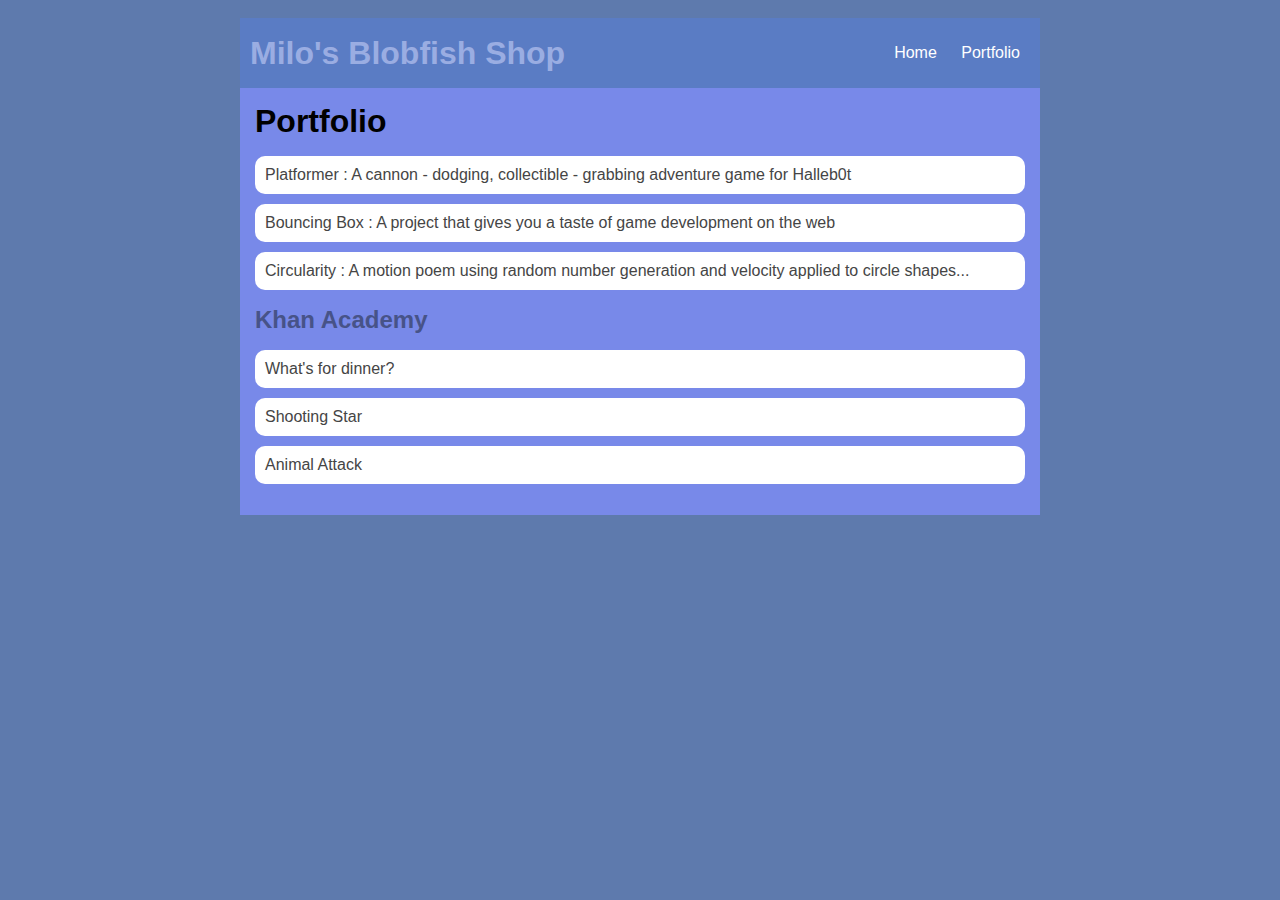
==== portfolio.html @ a95e9506 "finished website" ====
<!DOCTYPE HTML>
<html>
    <head>
        <title>Blobfish Shop</title>
        <link rel="stylesheet" href="style.css">
    </head>

    <body>
        <!-- All content goes here -->
       <div id="all-contents">
          <nav>
            <h1>Milo's Blobfish Shop</h1>
            <ul id="nav-ul">
              <li class="nav-li"><a href="index.html">Home</a></li>
              <li class="nav-li"><a href="portfolio.html">Portfolio</a></li>
            </ul>
          </nav>
          <main>            
             
          <!-- Content section -->
             <div class="content">
              <h1>Portfolio</h1>
              <ul id="portfolio">
                <li><a href="projects/platformer/">Platformer : A cannon - dodging, collectible - grabbing adventure game for Halleb0t</a></li>
                <li><a href="projects/bouncing-box/">Bouncing Box : A project that gives you a taste of game development on the web </a></li>
                <li><a href="projects/circularity/">Circularity : A motion poem using random number generation and velocity applied to circle shapes...</a></li>
              </ul>
              <h2>Khan Academy</h2>
              <ul id="portfolio">
                <li><a href="https://www.khanacademy.org/computer-programming/spin-off-of-project-whats-for-dinner/4684951625449472">What's for dinner?</a></li>
                <li><a href="https://www.khanacademy.org/computer-programming/spin-off-of-project-shooting-star/5941368130945024">Shooting Star</a></li>
                <li><a href="https://www.khanacademy.org/computer-programming/bently-the-waving-bear/6018996510703616">Animal Attack</a></li>
              </ul>
            </div>
          </main>
       </div>
    </body>
</html>
---- style.css ----
body {
    background: rgb(94, 122, 173);
    color: rgb(71, 83, 136);
    padding: 10px;
    font-family: arial;
}
#all-contents {
  max-width: 800px;
    margin: auto;
}

/* navigation menu */
nav {
    background: rgb(90, 124, 196);
   margin: 0 auto;
    display: flex;
    padding: 10px;
}
h1 {
    display: flex;
    align-items: center;
    color: rgb(154, 173, 226);
    flex: 1;
    margin: 0;
}
#nav-ul {
    list-style-image: none;
}
.nav-li {
    display: inline-block;
    padding: 0 10px;
}
a {
    text-decoration: none;
    color: #fff;
}

/* main container area beneath menu */
main {
    background: rgb(120, 137, 233);
    display: flex;
}
.sidebar {
    margin-right: 25px;
    padding: 10px;
}
.sidebar-img {
    width: 200px;
}
.content {
    flex: 1;
    padding: 15px;
}

/* portfolio styles */
#interests {
    border: 4px silver ridge;
    padding: 8px;
}
h2, h3 {
    margin: 0px;
}
         /* portfolio styles */
         .content h1 {
            color: black;
        }

        #portfolio {
            list-style-type: none;
            padding-left: 0;
        }

        #portfolio li {
            background: #fff;
            padding: 10px;
            border-radius: 10px;
            margin-bottom: 10px;
        }

        #portfolio li:hover {
            background: #eee;
        }

        #portfolio a {
            text-decoration: none;
            color: #454545;
        }
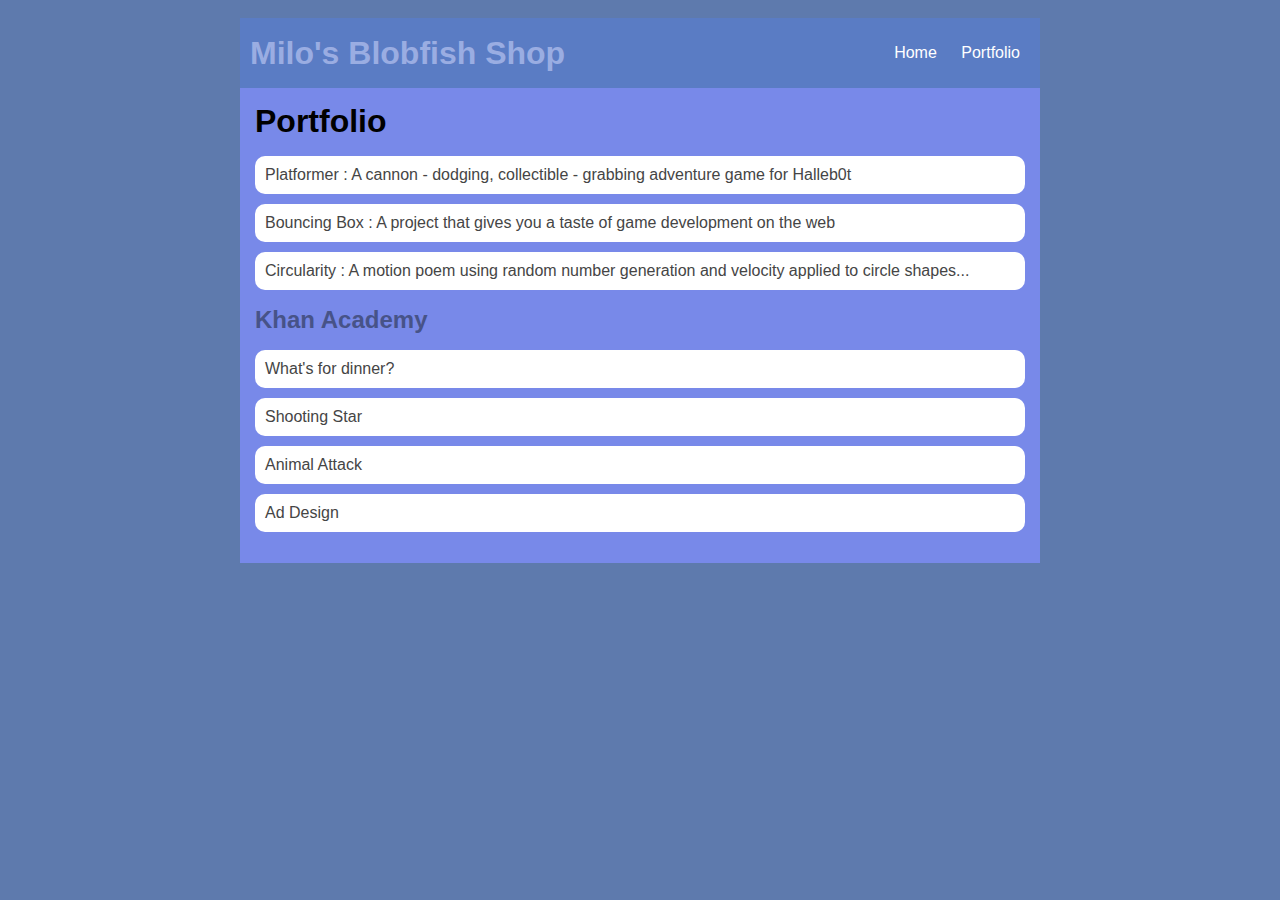
==== commit c6e55034: "added pricture and Ad design project" ====
--- a/portfolio.html
+++ b/portfolio.html
@@ -30,6 +30,7 @@
                 <li><a href="https://www.khanacademy.org/computer-programming/spin-off-of-project-whats-for-dinner/4684951625449472">What's for dinner?</a></li>
                 <li><a href="https://www.khanacademy.org/computer-programming/spin-off-of-project-shooting-star/5941368130945024">Shooting Star</a></li>
                 <li><a href="https://www.khanacademy.org/computer-programming/bently-the-waving-bear/6018996510703616">Animal Attack</a></li>
+                <li><a href="https://www.khanacademy.org/computer-programming/tjs-shop-of-wonders3/5175280555311104">Ad Design</a></li>
               </ul>
             </div>
           </main>
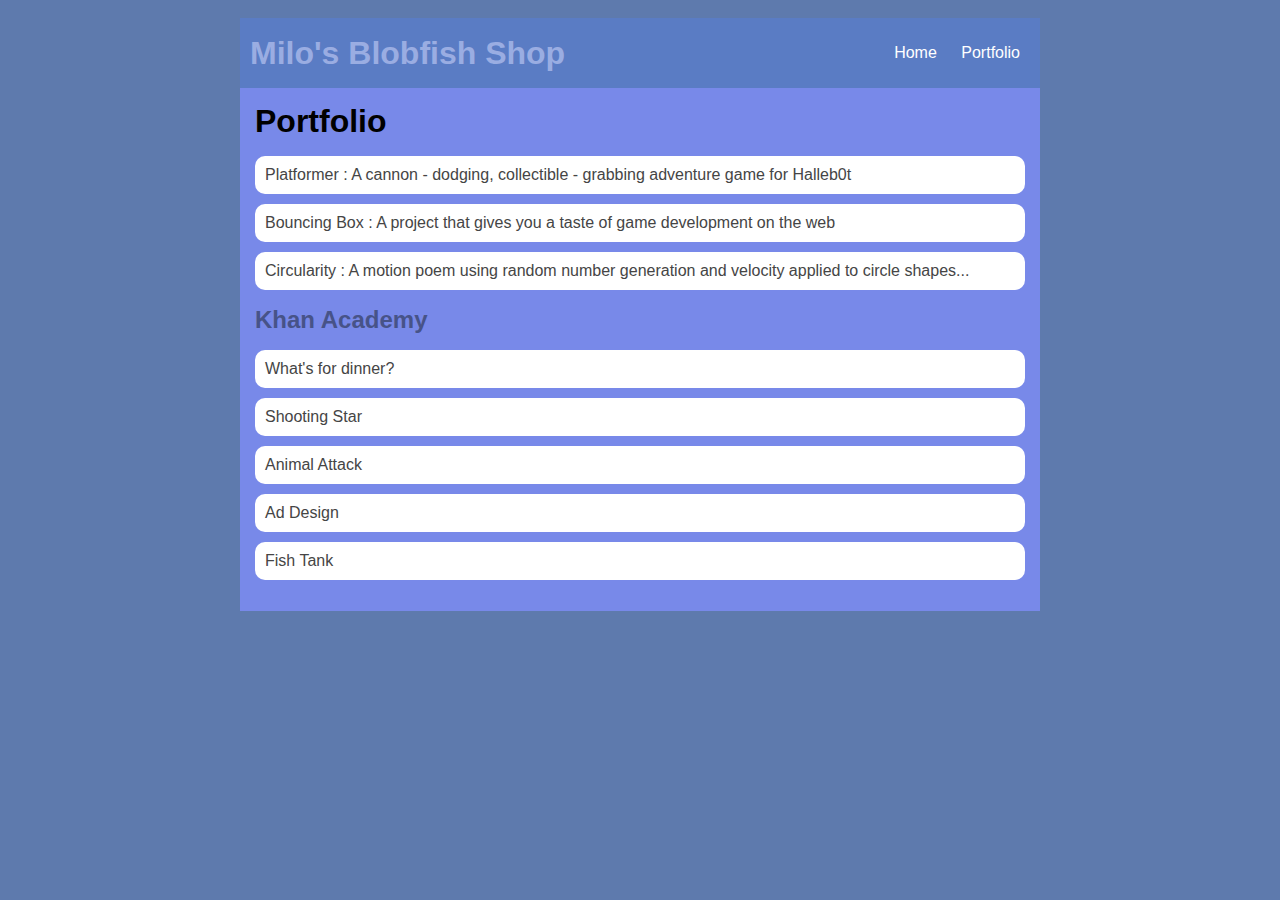
==== commit 512411d3: "added fish tank" ====
--- a/portfolio.html
+++ b/portfolio.html
@@ -31,6 +31,7 @@
                 <li><a href="https://www.khanacademy.org/computer-programming/spin-off-of-project-shooting-star/5941368130945024">Shooting Star</a></li>
                 <li><a href="https://www.khanacademy.org/computer-programming/bently-the-waving-bear/6018996510703616">Animal Attack</a></li>
                 <li><a href="https://www.khanacademy.org/computer-programming/tjs-shop-of-wonders3/5175280555311104">Ad Design</a></li>
+                <li><a href=https://www.khanacademy.org/computer-programming/spin-off-of-jays-fishy-tank/6522530026012672>Fish Tank</a></li>
               </ul>
             </div>
           </main>
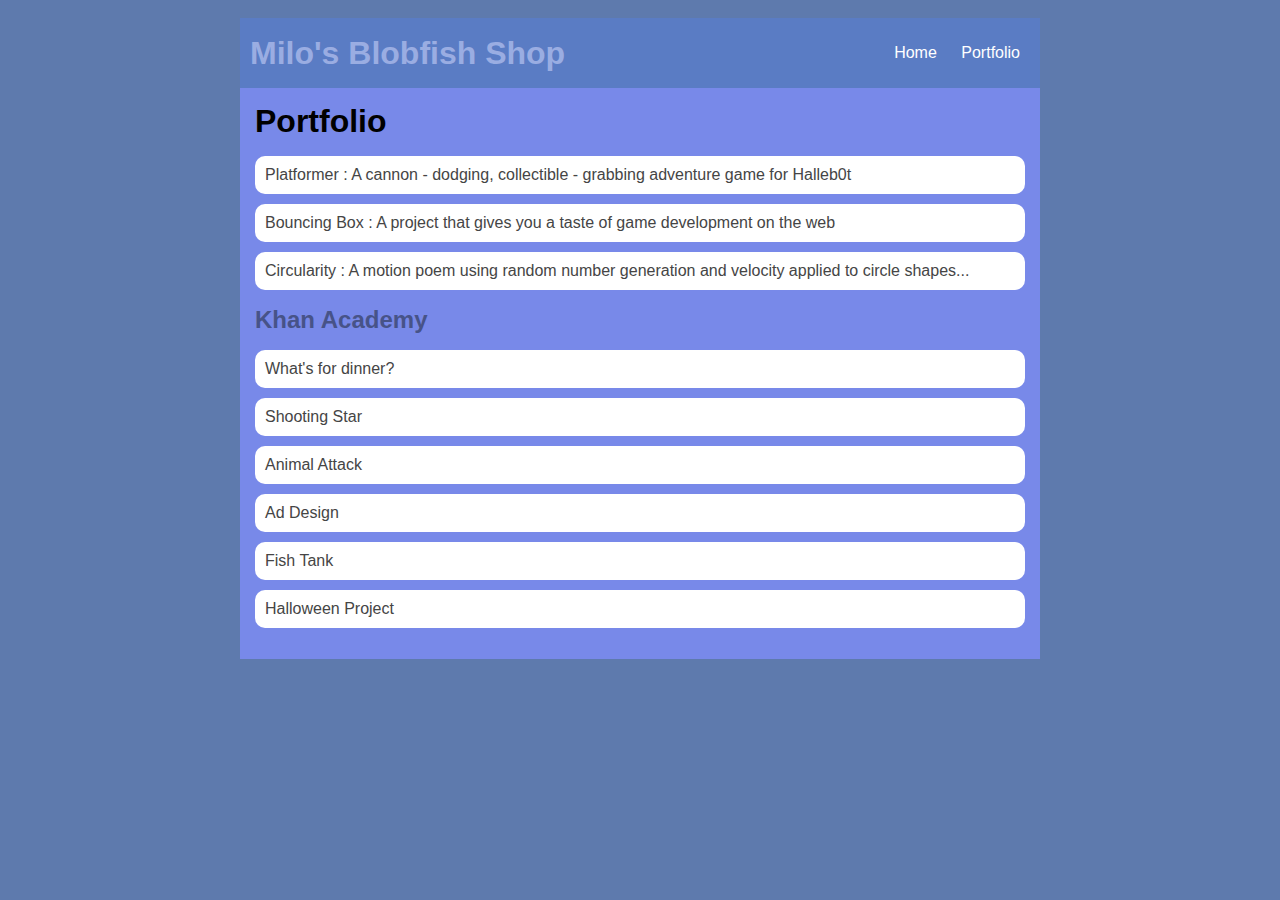
==== commit ca634d11: "added halloween" ====
--- a/portfolio.html
+++ b/portfolio.html
@@ -32,6 +32,7 @@
                 <li><a href="https://www.khanacademy.org/computer-programming/bently-the-waving-bear/6018996510703616">Animal Attack</a></li>
                 <li><a href="https://www.khanacademy.org/computer-programming/tjs-shop-of-wonders3/5175280555311104">Ad Design</a></li>
                 <li><a href=https://www.khanacademy.org/computer-programming/spin-off-of-jays-fishy-tank/6522530026012672>Fish Tank</a></li>
+                <li><a href=https://www.khanacademy.org/computer-programming/djs-spooky-shop-of-wonders3/4903008659619840>Halloween Project</a></li>
               </ul>
             </div>
           </main>
